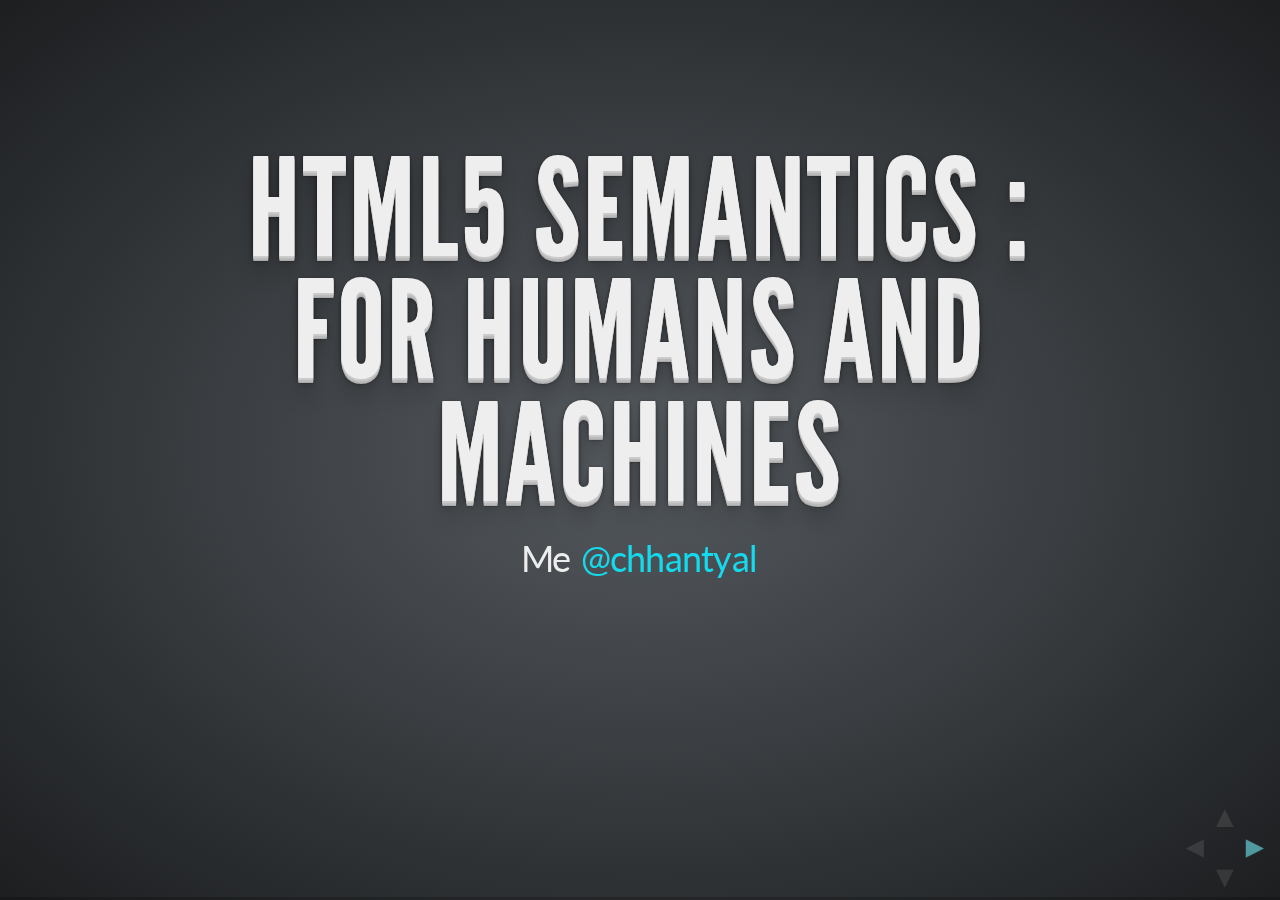
==== index.html @ cde58ba6 "First commit" ====
<!doctype html>  
<html lang="en">
	
	<head>
		<meta charset="utf-8">
		
		<title>HTML5 Semantics : For Humans and Machines</title>

		<meta name="description" content="A presentation on HTML5 Semantics.">
		<meta name="author" content="Nar Kumar Chhantyal">
		
		<link href='http://fonts.googleapis.com/css?family=Lato:400,700,400italic,700italic' rel='stylesheet' type='text/css'>
		
		<link rel="stylesheet" href="css/reset.css">
		<link rel="stylesheet" href="css/main.css">
		<link rel="stylesheet" href="lib/zenburn.css">
	</head>
	
	<body>
		
		<div id="reveal">
			
			<!-- Any section element inside of this container is displayed as a slide -->
			<div class="slides">
				<section>
					<h1>HTML5 Semantics : For Humans and Machines</h1>
                    <p>Me <a href="www.twitter.com/chhantyal">@chhantyal</a></p>
					<script>
						// Delicously hacky. Look away.
						if( navigator.userAgent.match( /(iPhone|iPad|iPod|Android)/i ) )
						document.write( '<p style="color: rgba(0,0,0,0.3); text-shadow: none;">('+'Tap to navigate'+')</p>' );
					</script>
				</section>
                <section id ="contents">
					<h2>Contents</h2>
                    <ol>
						<li class="fragment"><em>What and Why?</em></li>
						<li class="fragment"><em>Problem with HTML4</em></li>
						<li class="fragment"><em>New Semantics</em></li>
                        <li class="fragment"><em>Microdata</em></li>
						</ol>
				</section>
				<section>
					<h2>What is Semantics?</h2>
                    <img src="lib/class-header-semantics.jpg">
					<p><blockquote>a web of data that can be processed directly and indirectly by machines </blockquote> Tim Berners-Lee</p>
                   
				</section>
				
				<!-- Example of nested vertical slides -->
				<section>
						<h2>Why does it matter?</h2>
							<p>Or <br/>Does it matter?</p>
							<ol>
								<li class="fragment"><em>Maintainable code.</em></li>
								<li class="fragment">Machines: Search Engines, Web Crawlers, Browsers.</li>
								<li class="fragment"><em>Big data: next big thing</em></li>
							</ol>
					</section>
					<section>
					<h2>Old School HTML</h2>
					<pre>
                    <code>
&lt;body>
	&lt;h1>This is heading &lt;/h1>
    	&lt;ul>
    	&lt;li>&lt;a href="#">Link1&lt;/a>&lt;/li>
        &lt;li>&lt;a href="#">Link1&lt;/a>&lt;/li>
        &lt;li>&lt;a href="#">Link1</a>&lt;/li>
    &lt;/ul>
    &lt;div>
    	&lt;h2>This is another heading&lt;/h2>
        &lt;p>Here goes paragraph. Let's put some more text.
        orem ipsum dolor sit amet, consectetur adipiscin.&lt;/p>
    &lt;/div>
    &lt;div>
    	&lt;h3>Click on the links&lt;/h3>
        &lt;ul>
    		&lt;li>&lt;a href="#">Link1&lt;/a>&lt;/li>
        	&lt;li>&lt;a href="#">Link1&lt;/a>&lt;/li>
    	&lt;/ul>
    &lt;/div>
    &lt;div>
    	&lt;h4>Here is yet another heading&lt;/h4>
        &lt;p>Here goes the paragraph.&lt;/p>
    &lt;/div>
&lt;/body>
					</code>
                    </pre>
                    <ol>
						<li class="fragment"><em>Which one is side content?</em></li>
						<li class="fragment"><em>Menu?</em></li>
					</ol>
				</section>
                <section>
					<h2>Improved HTML</h2>
                    <p>Let's make it semantic.</p>
					<pre>
                    <code>
&lt;body>
	&lt;h1 id="header">This is heading&lt;/h1>
    	&lt;ul id="menu">
    	&lt;li>&lt;a href="#">Link1&lt;/a>&lt;/li>
        &lt;li>&lt;a href="#">Link1&lt;/a>&lt;/li>
    	&lt;/ul>
    &lt;div id="content">
    	&lt;h2>This is another heading&lt;/h2>
        &lt;p>Here goes paragraph. Let's put some more text. orem ipsum 
        dolor sit amet, consectetur adipiscing elit. Pellentesque&lt;/p>
    &lt;/div>
    &lt;div>
    	&lt;h3 class="sideLink">Click on the links&lt;/h3>
        &lt;ul>
    		&lt;li>&lt;a href="#">Link1&lt;/a>&lt;/li>
        	&lt;li>&lt;a href="#">Link1&lt;/a>&lt;/li>
    	&lt;/ul>
    &lt;/div>
    &lt;div id="footer">
    	&lt;h4>Here is yet another heading&lt;/h4>
        &lt;p>Here goes the paragraph.&lt;/p>
    &lt;/div>
&lt;/body>
					</code>
                    </pre>
                    <ol>
						<li class="fragment"><em>Bots: "id = menu" food?</em></li>
						<li class="fragment"><em>Yummy!</em></li>
					</ol>
				</section>
                
                <section>
					<h2>HTML5 Semantics</h2>
                    <p>That's not food menu, R2-D2.</p>
					<pre>
                    <code>
&lt;body>
    &lt;header>
    	&lt;h1>This is heading&lt;/h1>
    &lt;/header>
    	&lt;nav>
        &lt;ul>
    		&lt;li>&lt;a href="#">Home&lt;/a>&lt;/li>
        	&lt;li>&lt;a href="#">About&lt;/a>&lt;/li>
    	&lt;/ul>
        &lt;/nav>
    &lt;section id="content">
    	&lt;artile>
    		&lt;h2>Content heading&lt;/h2>
        	&lt;p>Here goes paragraph. Let's put some more text. orem ipsum 
        	dolor sit amet, consectetur adipiscing elit. Pellentesque&lt;/p>
        &lt;/article>
    &lt;/section>
    &lt;aside>
    	&lt;h3 class="sideLink">Side links&lt;/h3>
        &lt;ul>
    		&lt;li>&lt;a href="#">Article&lt;/a>&lt;/li>
        	&lt;li>&lt;a href="#">Photos&lt;/a>&lt;/li>
    	&lt;/ul>
    &lt;/aside>
    &lt;footer>
    	&lt;h4>Foot heading&lt;/h4>
        &lt;p>Copyrights etc.&lt;/p>
    &lt;/footer>
&lt;/body>
					</code>
                    </pre>
                    <ol>
						<li class="fragment"><em>Bots: "nav tag is for menu."</em></li>
						<li class="fragment"><em>So are others. No Yummy!</em></li>
					</ol>
				</section>
                <section>
                	<p>Layout of the page</p>
                    <img src="lib/layout.jpg">
                </section>
                
					<section>
						<h2>Other New Tags</h2>
                        <p>figure and figcaption</p>
                        <pre>
                        <code>
&lt;figure>  
    &lt;img src="path/to/image" alt="About image" />  
    &lt;figcaption>  
        &lt;p>This is an image of something interesting. &lt;/p>  
    &lt;/figcaption>  
&lt;/figure> 
                        </code>
                        </pre>
                        <p>hgroup</p>
                        <pre>
                        <code>
&lt;header>  
    &lt;hgroup>  
        &lt;h1> Recall Fan Page &lt;/h1>  
        &lt;h2> Only for people who want the memory of a lifetime. &lt;/h2>  
    &lt;/hgroup>  
&lt;/header>
                        </code>
                        </pre>      						
					</section>
					<section>
						<h2>Microdata</h2>
						<p><blockquote>Microdata makes web pages more easily parseable and understandable by computers</blockquote></p>
                        <p>Example Code</p>
                        <pre>
                        <code>
  &lt;body>
    &lt;!-- Adding more semantics to data -->
    &lt;div itemscope>
      &lt;p>My name is &lt;span itemprop='name'>Neil&lt;/span>.&lt;/p>
      &lt;p>My band is called &lt;span itemprop='band'>Four Parts Water&lt;/span>.&lt;/p>
      &lt;p>I am &lt;span itemprop='nationality'>British&lt;/span>.&lt;/p>
    &lt;/div>
  &lt;/body>
                        </code>
                        </pre>
						
					</section>
				
				<section>
					<img src="lib/thanks.gif">
                    <p>Questions?</p>
				</section>				
			</div>

			<!-- The navigational controls UI -->
			<aside class="controls">
				<a class="left" href="#">&#x25C4;</a>
				<a class="right" href="#">&#x25BA;</a>
				<a class="up" href="#">&#x25B2;</a>
				<a class="down" href="#">&#x25BC;</a>
			</aside>

			<!-- Displays presentation progress, max value changes via JS to reflect # of slides -->
			<div class="progress"><span></span></div>
			
		</div>
		
		<script src="js/reveal.js"></script>
		<script src="lib/highlight.js"></script>
		<script>
			// Parse the query string into a key/value object
			var query = {};
			location.search.replace( /[A-Z0-9]+?=(\w*)/gi, function(a) {
				query[ a.split( '=' ).shift() ] = a.split( '=' ).pop();
			} );

			Reveal.initialize({
				// Display controls in the bottom right corner
				controls: true,

				// Display a presentation progress bar
				progress: true,

				// If true; each slide will be pushed to the browser history
				history: false,

				// Flags if mouse wheel navigation should be enabled
				mouseWheel: true,

				// Apply a 3D roll to links on hover
				rollingLinks: true,

				// UI style
				theme: query.theme || 'default', // default/neon

				// Transition style
				transition: query.transition || 'default' // default/cube/page/concave/linear(2d)
			});

			hljs.initHighlightingOnLoad();
		</script>

	</body>
</html>
---- css/main.css ----
/**
 * Main styles for reveal.js 
 *
 * @author Hakim El Hattab
 */


/*********************************************
 * FONT-FACE DEFINITIONS
 *********************************************/

@font-face {
	font-family: 'League Gothic';
	src: url('../assets/fonts/leaguegothic/league_gothic-webfont.ttf') format('truetype');
	font-weight: normal;
	font-style: normal;
}


/*********************************************
 * GLOBAL STYLES
 *********************************************/

html, body {
	position: relative;
	padding: 0;
	margin: 0;
	overflow: hidden;
	
	font-family: 'Lato', Times, 'Times New Roman', serif;
	font-size: 36px;
	font-weight: 200;
	letter-spacing: -0.02em;
	
	color: #eee;
	
	width: 100%;
	height: 100%;

	min-height: 600px;
}

html {
	background: #1c1e20;
	background: -moz-radial-gradient(center, ellipse cover, #555a5f 0%, #1c1e20 100%);
	background: -webkit-gradient(radial, center center, 0px, center center, 100%, color-stop(0%,#555a5f), color-stop(100%,#1c1e20));
	background: -webkit-radial-gradient(center, ellipse cover, #555a5f 0%,#1c1e20 100%);
	background: -o-radial-gradient(center, ellipse cover, #555a5f 0%,#1c1e20 100%);
	background: -ms-radial-gradient(center, ellipse cover, #555a5f 0%,#1c1e20 100%);
	background: radial-gradient(center, ellipse cover, #555a5f 0%,#1c1e20 100%);
}

/*********************************************
 * HEADERS
 *********************************************/
#reveal h1, 
#reveal h2, 
#reveal h3, 
#reveal h4 {
	margin: 0 0 20px 0;
	
	color: #eee;
	
	font-family: 'League Gothic', sans-serif;
	line-height: 0.9em;
	letter-spacing: 0.02em;
	
	text-transform: uppercase;
	text-shadow: 0px 0px 6px rgba(0,0,0,0.2);
}

#reveal h1 { font-size: 136px; 	}
#reveal h2 { font-size: 76px;	}
#reveal h3 { font-size: 56px;	}
#reveal h4 { font-size: 36px;	}

#reveal h1.inverted,
#reveal h2.inverted,
#reveal h3.inverted,
#reveal h4.inverted {
	color: #fff;
	text-shadow: 0px 0px 2px rgba(0,0,0,0.2);
}

#reveal h1 {
	text-shadow: 0 1px 0 #ccc,
                 0 2px 0 #c9c9c9,
                 0 3px 0 #bbb,
                 0 4px 0 #b9b9b9,
                 0 5px 0 #aaa,
                 0 6px 1px rgba(0,0,0,.1),
                 0 0 5px rgba(0,0,0,.1),
                 0 1px 3px rgba(0,0,0,.3),
                 0 3px 5px rgba(0,0,0,.2),
                 0 5px 10px rgba(0,0,0,.25),
                 0 20px 20px rgba(0,0,0,.15);
}


/*********************************************
 * VIEW FRAGMENTS
 *********************************************/

#reveal .slides section .fragment {
	opacity: 0;

	-webkit-transition: all .2s ease;
	   -moz-transition: all .2s ease;
	    -ms-transition: all .2s ease;
	     -o-transition: all .2s ease;
	        transition: all .2s ease;
}
	#reveal .slides section .fragment.visible {
		opacity: 1;
	}


/*********************************************
 * DEFAULT ELEMENT STYLES
 *********************************************/

#reveal .slides section {
	line-height: 1.2em;
	font-weight: normal;
}

#reveal strong, 
#reveal b {
	font-weight: bold;
}

#reveal em, 
#reveal i {
	font-style: italic;
}

#reveal ol, 
#reveal ul {
	display: inline-block;

	text-align: left;
	margin: 0 auto;
}

#reveal ol {
	list-style: decimal;
	list-style-position: inside;
}

#reveal ul {
	list-style: disc;
}

#reveal p {
	margin-bottom: 10px;
}

#reveal blockquote {
	display: block;
	position: relative;
	width: 70%;
	margin: 5px auto;
	padding: 5px;
	
	font-style: italic;
	background: rgba(255, 255, 255, 0.05);
	box-shadow: 0px 0px 2px rgba(0,0,0,0.2);
}
	#reveal blockquote:before {
		content: '“';
	}
	#reveal blockquote:after {
		content: '”';
	}

#reveal pre {
	display: block;
	position: relative;
	width: 90%;
	margin: 10px auto;

	text-align: left;
	font-size: 14px;
	font-family: monospace;
	line-height: 1.1em;

	word-wrap: break-word;

	box-shadow: 0px 0px 6px rgba(0,0,0,0.3);
}

#reveal code {
	font-family: monospace;
}

#reveal small {
	font-size: 60%;
	line-height: 1em;
	vertical-align: top;
}

#reveal q {	
	font-style: italic;
}
	#reveal q:before {
		content: '“';
	}
	#reveal q:after {
		content: '”';
	}

#reveal a:not(.image) {
	color: hsl(185, 85%, 50%);
	text-decoration: none;

	-webkit-transition: all .2s ease;
	   -moz-transition: all .2s ease;
	    -ms-transition: all .2s ease;
	     -o-transition: all .2s ease;
	        transition: all .2s ease;
}
	
	#reveal a:not(.image):hover {
		color: hsl(185, 85%, 70%);
		background: hsla(185, 25%, 20%, 0.4);
		text-shadow: none;
		border: none;
		border-radius: 2px;
	}

#reveal section img {
	margin: 30px 0 0 0;
	background: rgba(255,255,255,0.12);
	border: 4px solid #eee;
	
	-webkit-box-shadow: 0 0 10px rgba(0, 0, 0, 0.15);
	   -moz-box-shadow: 0 0 10px rgba(0, 0, 0, 0.15);
	     -o-box-shadow: 0 0 10px rgba(0, 0, 0, 0.15);
	        box-shadow: 0 0 10px rgba(0, 0, 0, 0.15);
	
	-webkit-transition: all .2s linear;
	   -moz-transition: all .2s linear;
	    -ms-transition: all .2s linear;
	     -o-transition: all .2s linear;
	        transition: all .2s linear;
}

	#reveal a:hover img {
		background: rgba(255,255,255,0.2);
		border-color: #13DAEC;
		
		-webkit-box-shadow: 0 0 20px rgba(0, 0, 0, 0.55);
		   -moz-box-shadow: 0 0 20px rgba(0, 0, 0, 0.55);
		     -o-box-shadow: 0 0 20px rgba(0, 0, 0, 0.55);
		        box-shadow: 0 0 20px rgba(0, 0, 0, 0.55);
	}


/*********************************************
 * CONTROLS
 *********************************************/

#reveal .controls {
	display: none;
	position: fixed;
	width: 100px;
	height: 100px;

	right: 0;
	bottom: 0;
}
	
	#reveal .controls a {
		font-size: 30px;
		position: absolute;
		opacity: 0.1;
		color: #fff;
	}
		#reveal .controls a.enabled {
			opacity: 0.6;
			color: hsl(185, 85%, 70%);

			text-shadow: 0px 0px 2px hsla(185, 45%, 70%, 0.3);
		}
		#reveal .controls a.enabled:active {
			margin-top: 1px;
		}

	#reveal .controls .left {
		top: 30px;
	}

	#reveal .controls .right {
		left: 60px;
		top: 30px;
	}

	#reveal .controls .up {
		left: 30px;
	}

	#reveal .controls .down {
		left: 30px;
		top: 60px;

	}


/*********************************************
 * PROGRESS BAR
 *********************************************/

#reveal .progress {
	position: fixed;
	display: none;
	height: 3px;
	width: 100%;
	bottom: 0;
	left: 0;

	background: rgba(0,0,0,0.2);
}
	
	#reveal .progress span {
		display: block;
		background: hsl(185, 85%, 50%);
		height: 100%;
		width: 0px;

		-webkit-transition: width 800ms cubic-bezier(0.260, 0.860, 0.440, 0.985);
		   -moz-transition: width 800ms cubic-bezier(0.260, 0.860, 0.440, 0.985);
		    -ms-transition: width 800ms cubic-bezier(0.260, 0.860, 0.440, 0.985);
		     -o-transition: width 800ms cubic-bezier(0.260, 0.860, 0.440, 0.985);
		        transition: width 800ms cubic-bezier(0.260, 0.860, 0.440, 0.985);
	}

/*********************************************
 * ROLLING LINKS
 *********************************************/

#reveal .roll {
    display: inline-block;
    overflow: hidden;

    vertical-align: top;

    -webkit-perspective: 400px;
       -moz-perspective: 400px;
        -ms-perspective: 400px;
            perspective: 400px;

    -webkit-perspective-origin: 50% 50%;
       -moz-perspective-origin: 50% 50%;
        -ms-perspective-origin: 50% 50%;
            perspective-origin: 50% 50%;
}
	#reveal .roll:hover {
		background: none;
		text-shadow: none;
	}
#reveal .roll span {
    display: block;
    position: relative;
    padding: 0 2px;

	pointer-events: none;

    -webkit-transition: all 400ms ease;
       -moz-transition: all 400ms ease;
        -ms-transition: all 400ms ease;
            transition: all 400ms ease;
    
    -webkit-transform-origin: 50% 0%;
       -moz-transform-origin: 50% 0%;
        -ms-transform-origin: 50% 0%;
            transform-origin: 50% 0%;
    
    -webkit-transform-style: preserve-3d;
       -moz-transform-style: preserve-3d;
        -ms-transform-style: preserve-3d;
            transform-style: preserve-3d;
}
    #reveal .roll:hover span {
        background: rgba(0,0,0,0.5);

        -webkit-transform: translate3d( 0px, 0px, -45px ) rotateX( 90deg );
           -moz-transform: translate3d( 0px, 0px, -45px ) rotateX( 90deg );
            -ms-transform: translate3d( 0px, 0px, -45px ) rotateX( 90deg );
                transform: translate3d( 0px, 0px, -45px ) rotateX( 90deg );
    }
#reveal .roll span:after {
    content: attr(data-title);

    display: block;
    position: absolute;
    left: 0;
    top: 0;
    padding: 0 2px;

    color: #fff;
    background: hsl(185, 60%, 35%);

    -webkit-transform-origin: 50% 0%;
       -moz-transform-origin: 50% 0%;
        -ms-transform-origin: 50% 0%;
            transform-origin: 50% 0%;

    -webkit-transform: translate3d( 0px, 105%, 0px ) rotateX( -90deg );
       -moz-transform: translate3d( 0px, 105%, 0px ) rotateX( -90deg );
        -ms-transform: translate3d( 0px, 105%, 0px ) rotateX( -90deg );
            transform: translate3d( 0px, 105%, 0px ) rotateX( -90deg );
}


/*********************************************
 * SLIDES
 *********************************************/

#reveal .slides {
	position: absolute;
	width: 900px;
	height: 600px;
	
	left: 50%;
	top: 50%;
	margin-left: -450px;
	margin-top: -320px;
	padding: 20px 0px;
	
	text-align: center;

	-webkit-transition: -webkit-perspective .4s ease;
	   -moz-transition: -moz-perspective .4s ease;
	    -ms-transition: -ms-perspective .4s ease;
	     -o-transition: -o-perspective .4s ease;
	        transition: perspective .4s ease;
	
	-webkit-perspective: 600px;
	   -moz-perspective: 600px;
	    -ms-perspective: 600px;
	        perspective: 600px;

 	-webkit-perspective-origin: 50% 25%;
 	   -moz-perspective-origin: 50% 25%;
 	    -ms-perspective-origin: 50% 25%;
 	        perspective-origin: 50% 25%;
}

#reveal .slides>section,
#reveal .slides>section>section {
	display: none;
	position: absolute;
	width: 100%;
	min-height: 600px;

    z-index: 10;
	
	-webkit-transform-style: preserve-3d;
	   -moz-transform-style: preserve-3d;
	    -ms-transform-style: preserve-3d;
	        transform-style: preserve-3d;
	
	-webkit-transition: all 800ms cubic-bezier(0.260, 0.860, 0.440, 0.985);
	   -moz-transition: all 800ms cubic-bezier(0.260, 0.860, 0.440, 0.985);
	    -ms-transition: all 800ms cubic-bezier(0.260, 0.860, 0.440, 0.985);
	     -o-transition: all 800ms cubic-bezier(0.260, 0.860, 0.440, 0.985);
	        transition: all 800ms cubic-bezier(0.260, 0.860, 0.440, 0.985);
}

#reveal .slides>section.present {
	display: block;
	z-index: 11;
	opacity: 1;
}


/*********************************************
 * DEFAULT TRANSITION
 *********************************************/

#reveal .slides>section.past {
	display: block;
	opacity: 0;
	
	-webkit-transform: translate3d(-100%, 0, 0) rotateY(-90deg) translate3d(-100%, 0, 0);
	   -moz-transform: translate3d(-100%, 0, 0) rotateY(-90deg) translate3d(-100%, 0, 0);
	    -ms-transform: translate3d(-100%, 0, 0) rotateY(-90deg) translate3d(-100%, 0, 0);
	        transform: translate3d(-100%, 0, 0) rotateY(-90deg) translate3d(-100%, 0, 0);
}
#reveal .slides>section.future {
	display: block;
	opacity: 0;
	
	-webkit-transform: translate3d(100%, 0, 0) rotateY(90deg) translate3d(100%, 0, 0);
	   -moz-transform: translate3d(100%, 0, 0) rotateY(90deg) translate3d(100%, 0, 0);
	    -ms-transform: translate3d(100%, 0, 0) rotateY(90deg) translate3d(100%, 0, 0);
	        transform: translate3d(100%, 0, 0) rotateY(90deg) translate3d(100%, 0, 0);
}

#reveal .slides>section>section.past {
	display: block;
	opacity: 0;
	
	-webkit-transform: translate3d(0, -50%, 0) rotateX(70deg) translate3d(0, -50%, 0);
	   -moz-transform: translate3d(0, -50%, 0) rotateX(70deg) translate3d(0, -50%, 0);
	    -ms-transform: translate3d(0, -50%, 0) rotateX(70deg) translate3d(0, -50%, 0);
	        transform: translate3d(0, -50%, 0) rotateX(70deg) translate3d(0, -50%, 0);
}
#reveal .slides>section>section.future {
	display: block;
	opacity: 0;
	
	-webkit-transform: translate3d(0, 50%, 0) rotateX(-70deg) translate3d(0, 50%, 0);
	   -moz-transform: translate3d(0, 50%, 0) rotateX(-70deg) translate3d(0, 50%, 0);
	    -ms-transform: translate3d(0, 50%, 0) rotateX(-70deg) translate3d(0, 50%, 0);
	        transform: translate3d(0, 50%, 0) rotateX(-70deg) translate3d(0, 50%, 0);
}


/*********************************************
 * CONCAVE TRANSITION
 *********************************************/

#reveal.concave  .slides>section.past {
	-webkit-transform: translate3d(-100%, 0, 0) rotateY(90deg) translate3d(-100%, 0, 0);
	   -moz-transform: translate3d(-100%, 0, 0) rotateY(90deg) translate3d(-100%, 0, 0);
	    -ms-transform: translate3d(-100%, 0, 0) rotateY(90deg) translate3d(-100%, 0, 0);
	        transform: translate3d(-100%, 0, 0) rotateY(90deg) translate3d(-100%, 0, 0);
}
#reveal.concave  .slides>section.future {
	-webkit-transform: translate3d(100%, 0, 0) rotateY(-90deg) translate3d(100%, 0, 0);
	   -moz-transform: translate3d(100%, 0, 0) rotateY(-90deg) translate3d(100%, 0, 0);
	    -ms-transform: translate3d(100%, 0, 0) rotateY(-90deg) translate3d(100%, 0, 0);
	        transform: translate3d(100%, 0, 0) rotateY(-90deg) translate3d(100%, 0, 0);
}

#reveal.concave  .slides>section>section.past {
	-webkit-transform: translate3d(0, -80%, 0) rotateX(-70deg) translate3d(0, -80%, 0);
	   -moz-transform: translate3d(0, -80%, 0) rotateX(-70deg) translate3d(0, -80%, 0);
	    -ms-transform: translate3d(0, -80%, 0) rotateX(-70deg) translate3d(0, -80%, 0);
	        transform: translate3d(0, -80%, 0) rotateX(-70deg) translate3d(0, -80%, 0);
}
#reveal.concave  .slides>section>section.future {
	-webkit-transform: translate3d(0, 80%, 0) rotateX(70deg) translate3d(0, 80%, 0);
	   -moz-transform: translate3d(0, 80%, 0) rotateX(70deg) translate3d(0, 80%, 0);
	    -ms-transform: translate3d(0, 80%, 0) rotateX(70deg) translate3d(0, 80%, 0);
	        transform: translate3d(0, 80%, 0) rotateX(70deg) translate3d(0, 80%, 0);
}


/*********************************************
 * LINEAR TRANSITION
 *********************************************/

#reveal.linear .slides>section.past {
	-webkit-transform: translate(-150%, 0);
	   -moz-transform: translate(-150%, 0);
	    -ms-transform: translate(-150%, 0);
	     -o-transform: translate(-150%, 0);
	        transform: translate(-150%, 0);
}
#reveal.linear .slides>section.future {
	-webkit-transform: translate(150%, 0);
	   -moz-transform: translate(150%, 0);
	    -ms-transform: translate(150%, 0);
	     -o-transform: translate(150%, 0);
	        transform: translate(150%, 0);
}

#reveal.linear .slides>section>section.past {
	-webkit-transform: translate(0, -150%);
	   -moz-transform: translate(0, -150%);
	    -ms-transform: translate(0, -150%);
	     -o-transform: translate(0, -150%);
	        transform: translate(0, -150%);
}
#reveal.linear .slides>section>section.future {
	-webkit-transform: translate(0, 150%);
	   -moz-transform: translate(0, 150%);
	    -ms-transform: translate(0, 150%);
	     -o-transform: translate(0, 150%);
	        transform: translate(0, 150%);
}

/*********************************************
 * BOX TRANSITION
 *********************************************/

#reveal.cube .slides {
	margin-top: -350px;

	-webkit-perspective-origin: 50% 25%;
 	   -moz-perspective-origin: 50% 25%;
 	    -ms-perspective-origin: 50% 25%;
 	        perspective-origin: 50% 25%;

	-webkit-perspective: 1300px;
	   -moz-perspective: 1300px;
	    -ms-perspective: 1300px;
	        perspective: 1300px;
}

#reveal.cube .slides section {
	padding: 30px;

	-webkit-backface-visibility: hidden;
	   -moz-backface-visibility: hidden;
	    -ms-backface-visibility: hidden;
	        backface-visibility: hidden;
	
	-webkit-box-sizing: border-box;
	   -moz-box-sizing: border-box;
	        box-sizing: border-box;
}
	#reveal.cube .slides section:not(.stack):before {
		content: '';
		position: absolute;
		display: block;
		width: 100%;
		height: 100%;
		left: 0;
		top: 0;
		background: #232628;
		border-radius: 4px;

		-webkit-transform: translateZ( -20px );
		   -moz-transform: translateZ( -20px );
		    -ms-transform: translateZ( -20px );
		     -o-transform: translateZ( -20px );
		        transform: translateZ( -20px );
	}
	#reveal.cube .slides section:not(.stack):after {
		content: '';
		position: absolute;
		display: block;
		width: 90%;
		height: 30px;
		left: 5%;
		bottom: 0;
		background: none;
		z-index: 1;

		border-radius: 4px;
		box-shadow: 0px 95px 25px rgba(0,0,0,0.2);

		-webkit-transform: translateZ(-90px) rotateX( 65deg );
		   -moz-transform: translateZ(-90px) rotateX( 65deg );
		    -ms-transform: translateZ(-90px) rotateX( 65deg );
		     -o-transform: translateZ(-90px) rotateX( 65deg );
		        transform: translateZ(-90px) rotateX( 65deg );
	}

#reveal.cube .slides>section.stack {
	padding: 0;
	background: none;
}

#reveal.cube .slides>section.past {
	-webkit-transform-origin: 100% 0%;
	   -moz-transform-origin: 100% 0%;
	    -ms-transform-origin: 100% 0%;
	        transform-origin: 100% 0%;

	-webkit-transform: translate3d(-100%, 0, 0) rotateY(-90deg);
	   -moz-transform: translate3d(-100%, 0, 0) rotateY(-90deg);
	    -ms-transform: translate3d(-100%, 0, 0) rotateY(-90deg);
	        transform: translate3d(-100%, 0, 0) rotateY(-90deg);
}

#reveal.cube .slides>section.future {
	-webkit-transform-origin: 0% 0%;
	   -moz-transform-origin: 0% 0%;
	    -ms-transform-origin: 0% 0%;
	        transform-origin: 0% 0%;

	-webkit-transform: translate3d(100%, 0, 0) rotateY(90deg);
	   -moz-transform: translate3d(100%, 0, 0) rotateY(90deg);
	    -ms-transform: translate3d(100%, 0, 0) rotateY(90deg);
	        transform: translate3d(100%, 0, 0) rotateY(90deg);
}

#reveal.cube .slides>section>section.past {
	-webkit-transform-origin: 0% 100%;
	   -moz-transform-origin: 0% 100%;
	    -ms-transform-origin: 0% 100%;
	        transform-origin: 0% 100%;

	-webkit-transform: translate3d(0, -100%, 0) rotateX(90deg);
	   -moz-transform: translate3d(0, -100%, 0) rotateX(90deg);
	    -ms-transform: translate3d(0, -100%, 0) rotateX(90deg);
	        transform: translate3d(0, -100%, 0) rotateX(90deg);
}

#reveal.cube .slides>section>section.future {
	-webkit-transform-origin: 0% 0%;
	   -moz-transform-origin: 0% 0%;
	    -ms-transform-origin: 0% 0%;
	        transform-origin: 0% 0%;

	-webkit-transform: translate3d(0, 100%, 0) rotateX(-90deg);
	   -moz-transform: translate3d(0, 100%, 0) rotateX(-90deg);
	    -ms-transform: translate3d(0, 100%, 0) rotateX(-90deg);
	        transform: translate3d(0, 100%, 0) rotateX(-90deg);
}


/*********************************************
 * PAGE TRANSITION
 *********************************************/

#reveal.page .slides {
	margin-top: -350px;

	-webkit-perspective-origin: 50% 50%;
 	   -moz-perspective-origin: 50% 50%;
 	    -ms-perspective-origin: 50% 50%;
 	        perspective-origin: 50% 50%;

	-webkit-perspective: 3000px;
	   -moz-perspective: 3000px;
	    -ms-perspective: 3000px;
	        perspective: 3000px;
}

#reveal.page .slides section {
	padding: 30px;

	-webkit-box-sizing: border-box;
	   -moz-box-sizing: border-box;
	        box-sizing: border-box;
}
	#reveal.page .slides section.past {
		z-index: 12;
	}
	#reveal.page .slides section:not(.stack):before {
		content: '';
		position: absolute;
		display: block;
		width: 100%;
		height: 100%;
		left: 0;
		top: 0;
		background: #232628;

		-webkit-transform: translateZ( -20px );
		   -moz-transform: translateZ( -20px );
		    -ms-transform: translateZ( -20px );
		     -o-transform: translateZ( -20px );
		        transform: translateZ( -20px );
	}
	#reveal.page .slides section:not(.stack):after {
		content: '';
		position: absolute;
		display: block;
		width: 90%;
		height: 30px;
		left: 5%;
		bottom: 0;
		background: none;
		z-index: 1;

		border-radius: 4px;
		box-shadow: 0px 95px 25px rgba(0,0,0,0.2);

		-webkit-transform: translateZ(-90px) rotateX( 65deg );
	}

#reveal.page .slides>section.stack {
	padding: 0;
	background: none;
}

#reveal.page .slides>section.past {
	-webkit-transform-origin: 0% 0%;
	   -moz-transform-origin: 0% 0%;
	    -ms-transform-origin: 0% 0%;
	        transform-origin: 0% 0%;

	-webkit-transform: translate3d(-40%, 0, 0) rotateY(-80deg);
	   -moz-transform: translate3d(-40%, 0, 0) rotateY(-80deg);
	    -ms-transform: translate3d(-40%, 0, 0) rotateY(-80deg);
	        transform: translate3d(-40%, 0, 0) rotateY(-80deg);
}

#reveal.page .slides>section.future {
	-webkit-transform-origin: 100% 0%;
	   -moz-transform-origin: 100% 0%;
	    -ms-transform-origin: 100% 0%;
	        transform-origin: 100% 0%;

	-webkit-transform: translate3d(0, 0, 0);
	   -moz-transform: translate3d(0, 0, 0);
	    -ms-transform: translate3d(0, 0, 0);
	        transform: translate3d(0, 0, 0);
}

#reveal.page .slides>section>section.past {
	-webkit-transform-origin: 0% 0%;
	   -moz-transform-origin: 0% 0%;
	    -ms-transform-origin: 0% 0%;
	        transform-origin: 0% 0%;

	-webkit-transform: translate3d(0, -40%, 0) rotateX(80deg);
	   -moz-transform: translate3d(0, -40%, 0) rotateX(80deg);
	    -ms-transform: translate3d(0, -40%, 0) rotateX(80deg);
	        transform: translate3d(0, -40%, 0) rotateX(80deg);
}

#reveal.page .slides>section>section.future {
	-webkit-transform-origin: 0% 100%;
	   -moz-transform-origin: 0% 100%;
	    -ms-transform-origin: 0% 100%;
	        transform-origin: 0% 100%;

	-webkit-transform: translate3d(0, 0, 0);
	   -moz-transform: translate3d(0, 0, 0);
	    -ms-transform: translate3d(0, 0, 0);
	        transform: translate3d(0, 0, 0);
}


/*********************************************
 * NEON THEME
 *********************************************/

#reveal.neon a,
#reveal.neon a:hover,
#reveal.neon .controls a.enabled {
	color: #5de048;
}

#reveal.neon .progress span,
#reveal.neon .roll span:after {
	background: #5de048;
}

#reveal.neon a.image:hover img {
	border-color: #5de048;
}


/*********************************************
 * OVERVIEW
 *********************************************/

#reveal.overview .slides {
	-webkit-perspective: 700px;
	   -moz-perspective: 700px;
	    -ms-perspective: 700px;
	        perspective: 700px;
}

#reveal.overview .slides section {
	padding: 20px 0;
	opacity: 1;
	cursor: pointer;
	background: rgba(0,0,0,0.1);
}
#reveal.overview .slides section:after,
#reveal.overview .slides section:before {
	display: none !important;
}
#reveal.overview .slides section>section {
	opacity: 1;
	cursor: pointer;
}
	#reveal.overview .slides section:hover {
		background: rgba(0,0,0,0.3);
	}

	#reveal.overview .slides section.present {
		background: rgba(0,0,0,0.3);
	}
#reveal.overview .slides>section.stack {
	background: none;
	padding: 0;
}


/*********************************************
 * FALLBACK
 *********************************************/

.no-transforms {
	overflow-y: auto;
}

.no-transforms .slides section {
	-webkit-transform: none;
	   -moz-transform: none;
	    -ms-transform: none;
	        transform: none;
	
	display: block!important;
	opacity: 1!important;
	position: relative!important;
}
---- lib/zenburn.css ----
/*

Zenburn style from voldmar.ru (c) Vladimir Epifanov <voldmar@voldmar.ru>
based on dark.css by Ivan Sagalaev

*/

pre code {
  display: block; padding: 0.5em;
  background: #3F3F3F;
  color: #DCDCDC;
}

pre .keyword,
pre .tag,
pre .django .tag,
pre .django .keyword,
pre .css .class,
pre .css .id,
pre .lisp .title {
  color: #E3CEAB;
}

pre .django .template_tag,
pre .django .variable,
pre .django .filter .argument {
  color: #DCDCDC;
}

pre .number,
pre .date {
  color: #8CD0D3;
}

pre .dos .envvar,
pre .dos .stream,
pre .variable,
pre .apache .sqbracket {
  color: #EFDCBC;
}

pre .dos .flow,
pre .diff .change,
pre .python .exception,
pre .python .built_in,
pre .literal,
pre .tex .special {
  color: #EFEFAF;
}

pre .diff .chunk,
pre .ruby .subst {
  color: #8F8F8F;
}

pre .dos .keyword,
pre .python .decorator,
pre .class .title,
pre .haskell .label,
pre .function .title,
pre .ini .title,
pre .diff .header,
pre .ruby .class .parent,
pre .apache .tag,
pre .nginx .built_in,
pre .tex .command,
pre .input_number {
    color: #efef8f;
}

pre .dos .winutils,
pre .ruby .symbol,
pre .ruby .symbol .string,
pre .ruby .symbol .keyword,
pre .ruby .symbol .keymethods,
pre .ruby .string,
pre .ruby .instancevar {
  color: #DCA3A3;
}

pre .diff .deletion,
pre .string,
pre .tag .value,
pre .preprocessor,
pre .built_in,
pre .sql .aggregate,
pre .javadoc,
pre .smalltalk .class,
pre .smalltalk .localvars,
pre .smalltalk .array,
pre .css .rules .value,
pre .attr_selector,
pre .pseudo,
pre .apache .cbracket,
pre .tex .formula {
  color: #CC9393;
}

pre .shebang,
pre .diff .addition,
pre .comment,
pre .java .annotation,
pre .template_comment,
pre .pi,
pre .doctype {
  color: #7F9F7F;
}

pre .xml .css,
pre .xml .javascript,
pre .xml .vbscript,
pre .tex .formula {
  opacity: 0.5;
}
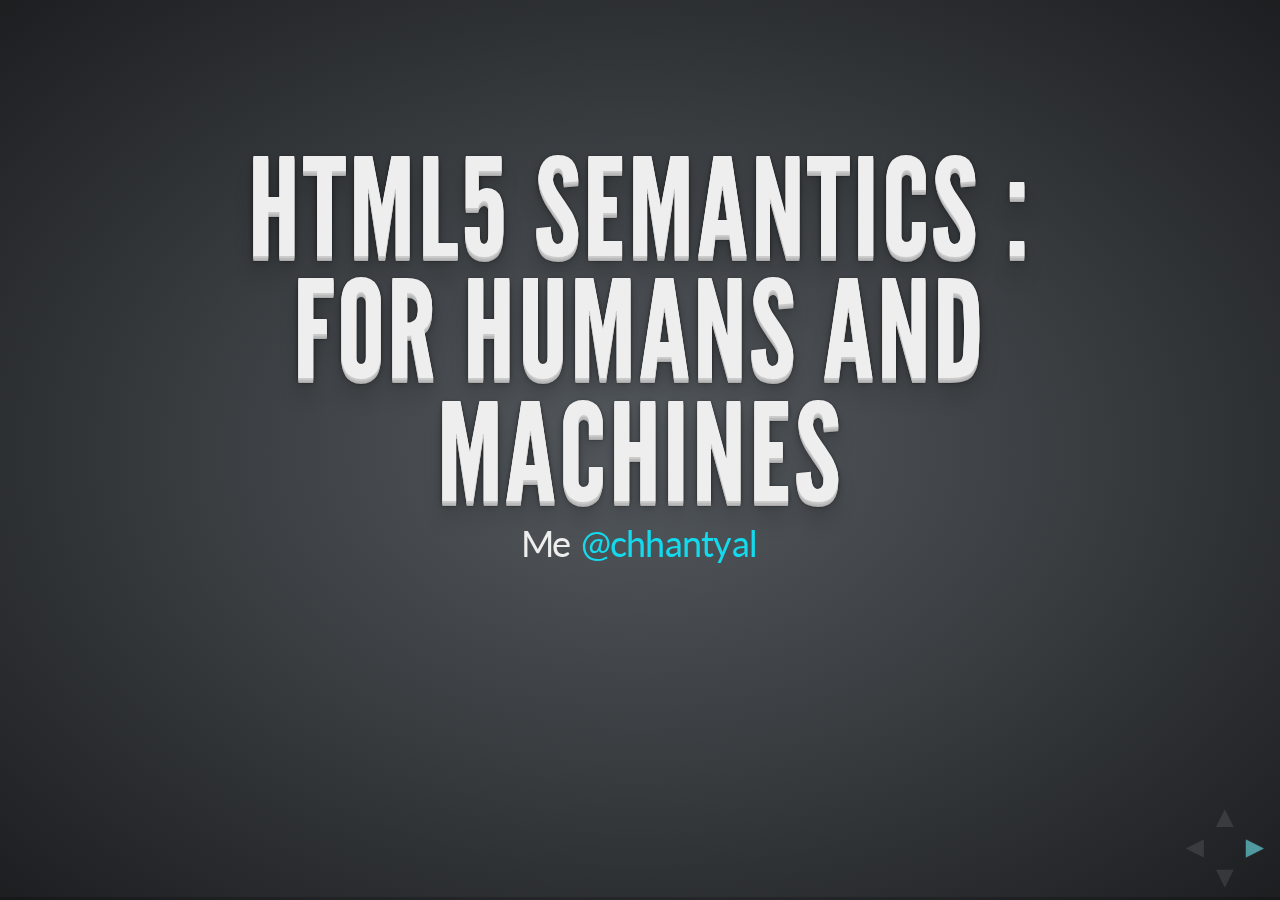
==== commit bfba2854: "Final version of the slide" ====
--- a/index.html
+++ b/index.html
@@ -1,25 +1,25 @@
-<!doctype html>  
+<!doctype html>
 <html lang="en">
-	
+
 	<head>
 		<meta charset="utf-8">
-		
+
 		<title>HTML5 Semantics : For Humans and Machines</title>
 
 		<meta name="description" content="A presentation on HTML5 Semantics.">
 		<meta name="author" content="Nar Kumar Chhantyal">
-		
+
 		<link href='http://fonts.googleapis.com/css?family=Lato:400,700,400italic,700italic' rel='stylesheet' type='text/css'>
-		
+
 		<link rel="stylesheet" href="css/reset.css">
 		<link rel="stylesheet" href="css/main.css">
 		<link rel="stylesheet" href="lib/zenburn.css">
 	</head>
-	
+
 	<body>
-		
+
 		<div id="reveal">
-			
+
 			<!-- Any section element inside of this container is displayed as a slide -->
 			<div class="slides">
 				<section>
@@ -41,15 +41,15 @@
 						</ol>
 				</section>
 				<section>
-					<h2>What is Semantics?</h2>
+					<h3>What is Semantics?</h3>
                     <img src="lib/class-header-semantics.jpg">
 					<p><blockquote>a web of data that can be processed directly and indirectly by machines </blockquote> Tim Berners-Lee</p>
-                   
-				</section>
-				
+
+				</section>
+
 				<!-- Example of nested vertical slides -->
 				<section>
-						<h2>Why does it matter?</h2>
+						<h3>Why does it matter?</h3>
 							<p>Or <br/>Does it matter?</p>
 							<ol>
 								<li class="fragment"><em>Maintainable code.</em></li>
@@ -58,7 +58,7 @@
 							</ol>
 					</section>
 					<section>
-					<h2>Old School HTML</h2>
+					<h3>Old School HTML</h3>
 					<pre>
                     <code>
 &lt;body>
@@ -93,19 +93,20 @@
 					</ol>
 				</section>
                 <section>
-					<h2>Improved HTML</h2>
-                    <p>Let's make it semantic.</p>
+					<h3>Improved HTML</h3>
 					<pre>
                     <code>
 &lt;body>
-	&lt;h1 id="header">This is heading&lt;/h1>
+&lt;div id="logo">
+        &lt;h1>This is heading&lt;/h1>
+    &lt;/div>
     	&lt;ul id="menu">
     	&lt;li>&lt;a href="#">Link1&lt;/a>&lt;/li>
         &lt;li>&lt;a href="#">Link1&lt;/a>&lt;/li>
     	&lt;/ul>
     &lt;div id="content">
     	&lt;h2>This is another heading&lt;/h2>
-        &lt;p>Here goes paragraph. Let's put some more text. orem ipsum 
+        &lt;p>Here goes paragraph. Let's put some more text. orem ipsum
         dolor sit amet, consectetur adipiscing elit. Pellentesque&lt;/p>
     &lt;/div>
     &lt;div>
@@ -127,15 +128,15 @@
 						<li class="fragment"><em>Yummy!</em></li>
 					</ol>
 				</section>
-                
+
                 <section>
-					<h2>HTML5 Semantics</h2>
-                    <p>That's not food menu, R2-D2.</p>
+					<h3>HTML5 Semantics</h3>
+					<p>"That's not food menu, R2-D2."</p>
 					<pre>
                     <code>
 &lt;body>
     &lt;header>
-    	&lt;h1>This is heading&lt;/h1>
+        &lt;h1>This is heading&lt;/h1>
     &lt;/header>
     	&lt;nav>
         &lt;ul>
@@ -144,14 +145,14 @@
     	&lt;/ul>
         &lt;/nav>
     &lt;section id="content">
-    	&lt;artile>
+    	&lt;article>
     		&lt;h2>Content heading&lt;/h2>
-        	&lt;p>Here goes paragraph. Let's put some more text. orem ipsum 
+        	&lt;p>Here goes paragraph. Let's put some more text. orem ipsum
         	dolor sit amet, consectetur adipiscing elit. Pellentesque&lt;/p>
         &lt;/article>
     &lt;/section>
     &lt;aside>
-    	&lt;h3 class="sideLink">Side links&lt;/h3>
+    	&lt;h3>Side links&lt;/h3>
         &lt;ul>
     		&lt;li>&lt;a href="#">Article&lt;/a>&lt;/li>
         	&lt;li>&lt;a href="#">Photos&lt;/a>&lt;/li>
@@ -164,43 +165,39 @@
 &lt;/body>
 					</code>
                     </pre>
-                    <ol>
-						<li class="fragment"><em>Bots: "nav tag is for menu."</em></li>
-						<li class="fragment"><em>So are others. No Yummy!</em></li>
-					</ol>
 				</section>
                 <section>
                 	<p>Layout of the page</p>
                     <img src="lib/layout.jpg">
                 </section>
-                
+
 					<section>
-						<h2>Other New Tags</h2>
+						<h3>Other New Tags</h3>
                         <p>figure and figcaption</p>
                         <pre>
                         <code>
-&lt;figure>  
-    &lt;img src="path/to/image" alt="About image" />  
-    &lt;figcaption>  
-        &lt;p>This is an image of something interesting. &lt;/p>  
-    &lt;/figcaption>  
-&lt;/figure> 
+&lt;figure>
+    &lt;img src="path/to/image" alt="About image" />
+    &lt;figcaption>
+        &lt;p>This is an image of something interesting. &lt;/p>
+    &lt;/figcaption>
+&lt;/figure>
                         </code>
                         </pre>
                         <p>hgroup</p>
                         <pre>
                         <code>
-&lt;header>  
-    &lt;hgroup>  
-        &lt;h1> Recall Fan Page &lt;/h1>  
-        &lt;h2> Only for people who want the memory of a lifetime. &lt;/h2>  
-    &lt;/hgroup>  
+&lt;header>
+    &lt;hgroup>
+        &lt;h1> Recall Fan Page &lt;/h1>
+        &lt;h2> Only for people who want the memory of a lifetime. &lt;/h2>
+    &lt;/hgroup>
 &lt;/header>
                         </code>
-                        </pre>      						
+                        </pre>
 					</section>
 					<section>
-						<h2>Microdata</h2>
+						<h3>Microdata</h3>
 						<p><blockquote>Microdata makes web pages more easily parseable and understandable by computers</blockquote></p>
                         <p>Example Code</p>
                         <pre>
@@ -215,13 +212,13 @@
   &lt;/body>
                         </code>
                         </pre>
-						
+
 					</section>
-				
+
 				<section>
 					<img src="lib/thanks.gif">
                     <p>Questions?</p>
-				</section>				
+				</section>
 			</div>
 
 			<!-- The navigational controls UI -->
@@ -234,9 +231,9 @@
 
 			<!-- Displays presentation progress, max value changes via JS to reflect # of slides -->
 			<div class="progress"><span></span></div>
-			
+
 		</div>
-		
+
 		<script src="js/reveal.js"></script>
 		<script src="lib/highlight.js"></script>
 		<script>
@@ -273,4 +270,4 @@
 		</script>
 
 	</body>
-</html>+</html>
--- a/css/main.css
+++ b/css/main.css
@@ -1,5 +1,5 @@
 /**
- * Main styles for reveal.js 
+ * Main styles for reveal.js
  *
  * @author Hakim El Hattab
  */
@@ -26,14 +26,14 @@
 	padding: 0;
 	margin: 0;
 	overflow: hidden;
-	
+
 	font-family: 'Lato', Times, 'Times New Roman', serif;
 	font-size: 36px;
 	font-weight: 200;
 	letter-spacing: -0.02em;
-	
+
 	color: #eee;
-	
+
 	width: 100%;
 	height: 100%;
 
@@ -53,18 +53,18 @@
 /*********************************************
  * HEADERS
  *********************************************/
-#reveal h1, 
-#reveal h2, 
-#reveal h3, 
+#reveal h1,
+#reveal h2,
+#reveal h3,
 #reveal h4 {
-	margin: 0 0 20px 0;
-	
+	margin: 0 0 5px 0;
+
 	color: #eee;
-	
+
 	font-family: 'League Gothic', sans-serif;
 	line-height: 0.9em;
 	letter-spacing: 0.02em;
-	
+
 	text-transform: uppercase;
 	text-shadow: 0px 0px 6px rgba(0,0,0,0.2);
 }
@@ -124,17 +124,17 @@
 	font-weight: normal;
 }
 
-#reveal strong, 
+#reveal strong,
 #reveal b {
 	font-weight: bold;
 }
 
-#reveal em, 
+#reveal em,
 #reveal i {
 	font-style: italic;
 }
 
-#reveal ol, 
+#reveal ol,
 #reveal ul {
 	display: inline-block;
 
@@ -161,7 +161,7 @@
 	width: 70%;
 	margin: 5px auto;
 	padding: 5px;
-	
+
 	font-style: italic;
 	background: rgba(255, 255, 255, 0.05);
 	box-shadow: 0px 0px 2px rgba(0,0,0,0.2);
@@ -177,16 +177,14 @@
 	display: block;
 	position: relative;
 	width: 90%;
-	margin: 10px auto;
+	margin:0 auto;
 
 	text-align: left;
 	font-size: 14px;
 	font-family: monospace;
-	line-height: 1.1em;
+	line-height: 1.0em;
 
 	word-wrap: break-word;
-
-	box-shadow: 0px 0px 6px rgba(0,0,0,0.3);
 }
 
 #reveal code {
@@ -199,7 +197,7 @@
 	vertical-align: top;
 }
 
-#reveal q {	
+#reveal q {
 	font-style: italic;
 }
 	#reveal q:before {
@@ -219,7 +217,7 @@
 	     -o-transition: all .2s ease;
 	        transition: all .2s ease;
 }
-	
+
 	#reveal a:not(.image):hover {
 		color: hsl(185, 85%, 70%);
 		background: hsla(185, 25%, 20%, 0.4);
@@ -229,15 +227,15 @@
 	}
 
 #reveal section img {
-	margin: 30px 0 0 0;
+	margin: 15px 0 0 0;
 	background: rgba(255,255,255,0.12);
 	border: 4px solid #eee;
-	
+
 	-webkit-box-shadow: 0 0 10px rgba(0, 0, 0, 0.15);
 	   -moz-box-shadow: 0 0 10px rgba(0, 0, 0, 0.15);
 	     -o-box-shadow: 0 0 10px rgba(0, 0, 0, 0.15);
 	        box-shadow: 0 0 10px rgba(0, 0, 0, 0.15);
-	
+
 	-webkit-transition: all .2s linear;
 	   -moz-transition: all .2s linear;
 	    -ms-transition: all .2s linear;
@@ -248,7 +246,7 @@
 	#reveal a:hover img {
 		background: rgba(255,255,255,0.2);
 		border-color: #13DAEC;
-		
+
 		-webkit-box-shadow: 0 0 20px rgba(0, 0, 0, 0.55);
 		   -moz-box-shadow: 0 0 20px rgba(0, 0, 0, 0.55);
 		     -o-box-shadow: 0 0 20px rgba(0, 0, 0, 0.55);
@@ -269,7 +267,7 @@
 	right: 0;
 	bottom: 0;
 }
-	
+
 	#reveal .controls a {
 		font-size: 30px;
 		position: absolute;
@@ -320,7 +318,7 @@
 
 	background: rgba(0,0,0,0.2);
 }
-	
+
 	#reveal .progress span {
 		display: block;
 		background: hsl(185, 85%, 50%);
@@ -369,12 +367,12 @@
        -moz-transition: all 400ms ease;
         -ms-transition: all 400ms ease;
             transition: all 400ms ease;
-    
+
     -webkit-transform-origin: 50% 0%;
        -moz-transform-origin: 50% 0%;
         -ms-transform-origin: 50% 0%;
             transform-origin: 50% 0%;
-    
+
     -webkit-transform-style: preserve-3d;
        -moz-transform-style: preserve-3d;
         -ms-transform-style: preserve-3d;
@@ -420,13 +418,13 @@
 	position: absolute;
 	width: 900px;
 	height: 600px;
-	
+
 	left: 50%;
 	top: 50%;
 	margin-left: -450px;
 	margin-top: -320px;
 	padding: 20px 0px;
-	
+
 	text-align: center;
 
 	-webkit-transition: -webkit-perspective .4s ease;
@@ -434,7 +432,7 @@
 	    -ms-transition: -ms-perspective .4s ease;
 	     -o-transition: -o-perspective .4s ease;
 	        transition: perspective .4s ease;
-	
+
 	-webkit-perspective: 600px;
 	   -moz-perspective: 600px;
 	    -ms-perspective: 600px;
@@ -454,12 +452,12 @@
 	min-height: 600px;
 
     z-index: 10;
-	
+
 	-webkit-transform-style: preserve-3d;
 	   -moz-transform-style: preserve-3d;
 	    -ms-transform-style: preserve-3d;
 	        transform-style: preserve-3d;
-	
+
 	-webkit-transition: all 800ms cubic-bezier(0.260, 0.860, 0.440, 0.985);
 	   -moz-transition: all 800ms cubic-bezier(0.260, 0.860, 0.440, 0.985);
 	    -ms-transition: all 800ms cubic-bezier(0.260, 0.860, 0.440, 0.985);
@@ -481,7 +479,7 @@
 #reveal .slides>section.past {
 	display: block;
 	opacity: 0;
-	
+
 	-webkit-transform: translate3d(-100%, 0, 0) rotateY(-90deg) translate3d(-100%, 0, 0);
 	   -moz-transform: translate3d(-100%, 0, 0) rotateY(-90deg) translate3d(-100%, 0, 0);
 	    -ms-transform: translate3d(-100%, 0, 0) rotateY(-90deg) translate3d(-100%, 0, 0);
@@ -490,7 +488,7 @@
 #reveal .slides>section.future {
 	display: block;
 	opacity: 0;
-	
+
 	-webkit-transform: translate3d(100%, 0, 0) rotateY(90deg) translate3d(100%, 0, 0);
 	   -moz-transform: translate3d(100%, 0, 0) rotateY(90deg) translate3d(100%, 0, 0);
 	    -ms-transform: translate3d(100%, 0, 0) rotateY(90deg) translate3d(100%, 0, 0);
@@ -500,7 +498,7 @@
 #reveal .slides>section>section.past {
 	display: block;
 	opacity: 0;
-	
+
 	-webkit-transform: translate3d(0, -50%, 0) rotateX(70deg) translate3d(0, -50%, 0);
 	   -moz-transform: translate3d(0, -50%, 0) rotateX(70deg) translate3d(0, -50%, 0);
 	    -ms-transform: translate3d(0, -50%, 0) rotateX(70deg) translate3d(0, -50%, 0);
@@ -509,7 +507,7 @@
 #reveal .slides>section>section.future {
 	display: block;
 	opacity: 0;
-	
+
 	-webkit-transform: translate3d(0, 50%, 0) rotateX(-70deg) translate3d(0, 50%, 0);
 	   -moz-transform: translate3d(0, 50%, 0) rotateX(-70deg) translate3d(0, 50%, 0);
 	    -ms-transform: translate3d(0, 50%, 0) rotateX(-70deg) translate3d(0, 50%, 0);
@@ -607,7 +605,7 @@
 	   -moz-backface-visibility: hidden;
 	    -ms-backface-visibility: hidden;
 	        backface-visibility: hidden;
-	
+
 	-webkit-box-sizing: border-box;
 	   -moz-box-sizing: border-box;
 	        box-sizing: border-box;
@@ -890,14 +888,8 @@
 	   -moz-transform: none;
 	    -ms-transform: none;
 	        transform: none;
-	
+
 	display: block!important;
 	opacity: 1!important;
 	position: relative!important;
 }
-
-
-
-
-
-
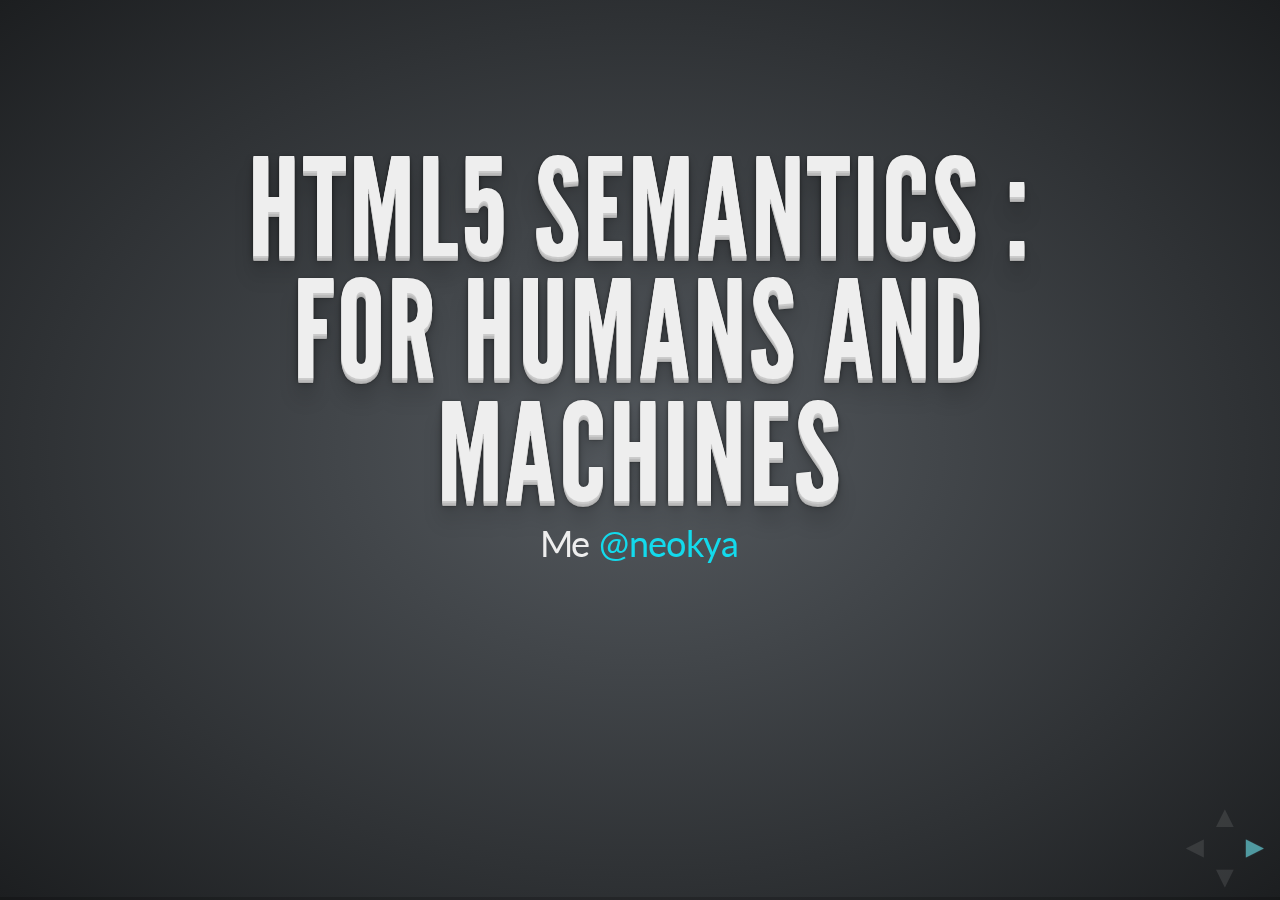
==== commit 54c2d556: "Update link" ====
--- a/index.html
+++ b/index.html
@@ -24,7 +24,7 @@
 			<div class="slides">
 				<section>
 					<h1>HTML5 Semantics : For Humans and Machines</h1>
-                    <p>Me <a href="www.twitter.com/chhantyal">@chhantyal</a></p>
+                    <p>Me <a href="www.twitter.com/neokya">@neokya</a></p>
 					<script>
 						// Delicously hacky. Look away.
 						if( navigator.userAgent.match( /(iPhone|iPad|iPod|Android)/i ) )
@@ -167,7 +167,7 @@
                     </pre>
 				</section>
                 <section>
-                	<p>Layout of the page</p>
+                	<h3>Layout of the page</h3>
                     <img src="lib/layout.jpg">
                 </section>
 
@@ -268,6 +268,5 @@
 
 			hljs.initHighlightingOnLoad();
 		</script>
-
 	</body>
 </html>
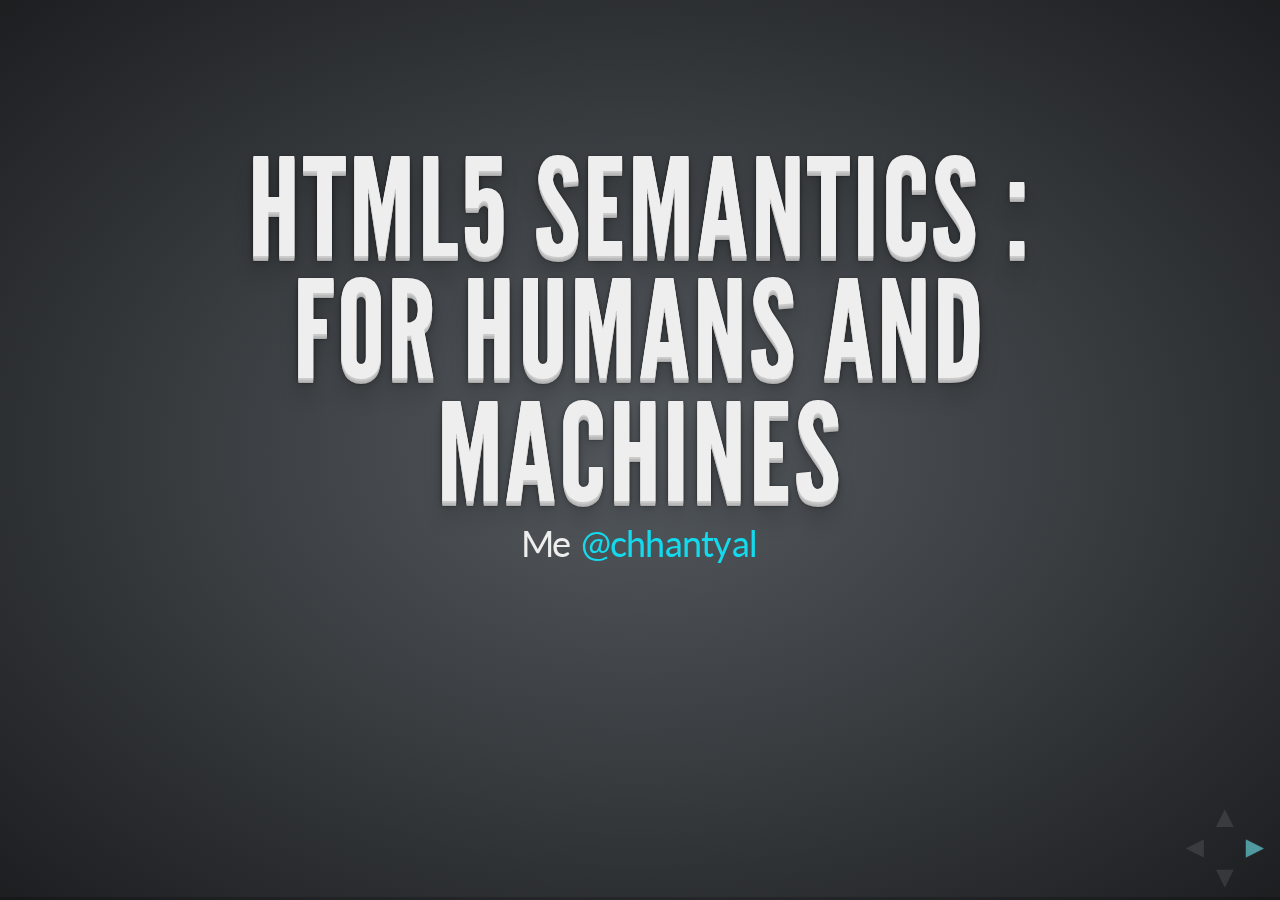
==== commit 238a01e1: "update link" ====
--- a/index.html
+++ b/index.html
@@ -24,7 +24,7 @@
 			<div class="slides">
 				<section>
 					<h1>HTML5 Semantics : For Humans and Machines</h1>
-                    <p>Me <a href="www.twitter.com/neokya">@neokya</a></p>
+                    <p>Me <a href="http://twitter.com/chhantyal">@chhantyal</a></p>
 					<script>
 						// Delicously hacky. Look away.
 						if( navigator.userAgent.match( /(iPhone|iPad|iPod|Android)/i ) )
@@ -268,5 +268,6 @@
 
 			hljs.initHighlightingOnLoad();
 		</script>
+
 	</body>
 </html>
